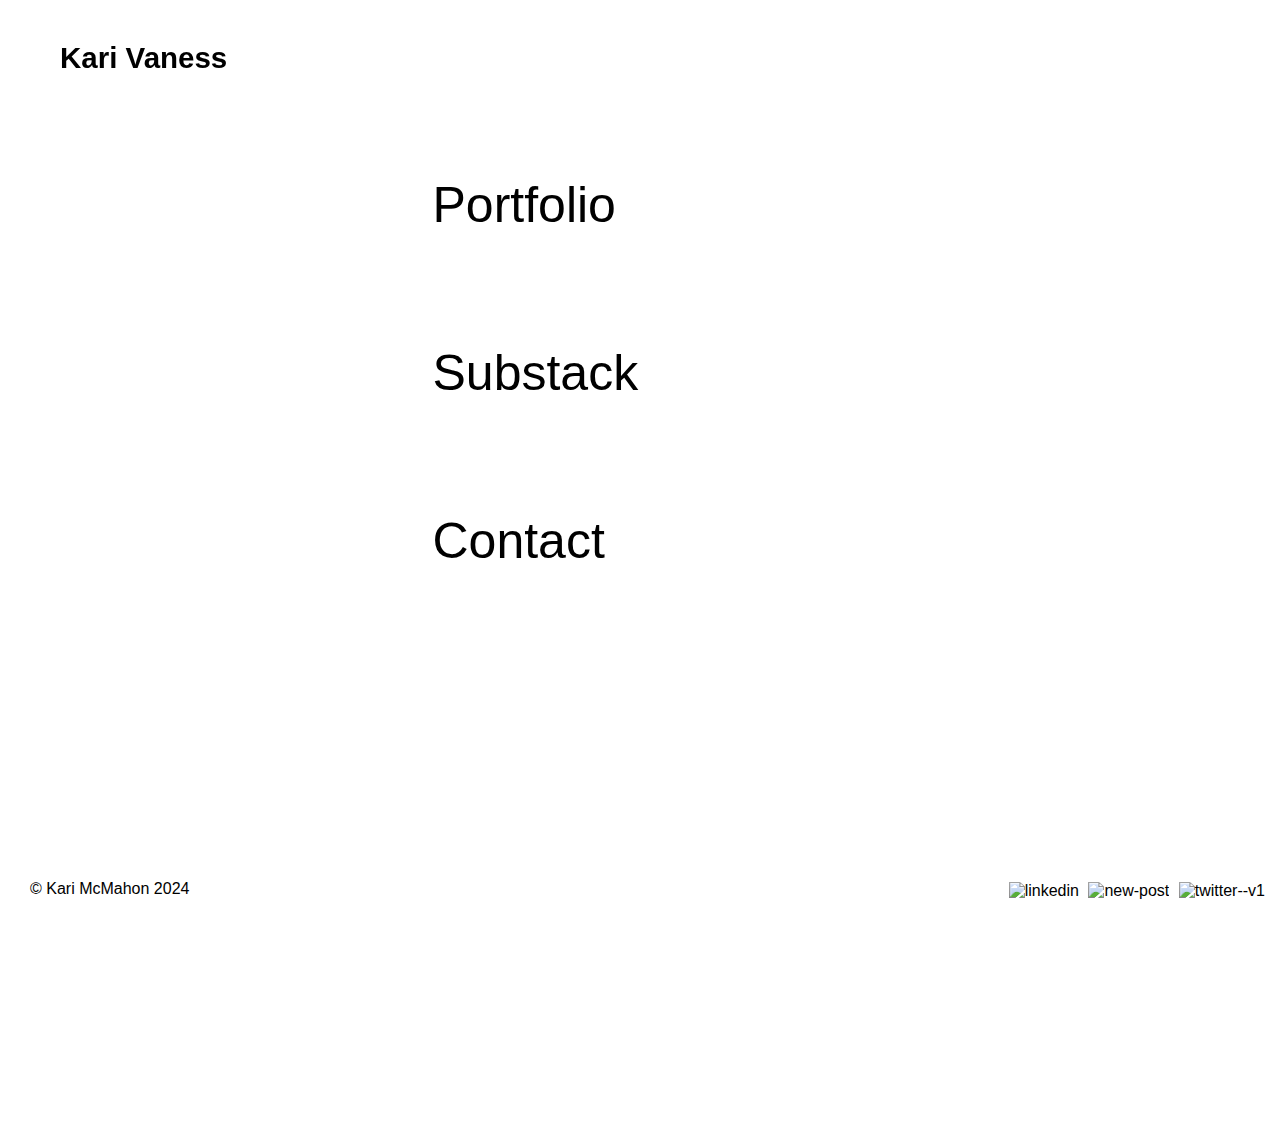
==== html/homepage.html @ 05ac5e10 "Moving folders" ====
<!DOCTYPE html>
<html lang="">
<head>
  <meta name="viewport" content="width=device-width, initial-scale=1">
  <title> Kari McMahon </title>
  <link href="../stylesheets/stylesheet.css" media="screen" rel="stylesheet" type="text/css" </link>
</head>


<body>


<!-- Socials links header -->
 

   
  <!-- Title Header -->
  <header class="header">

  	<div class="header-wrapper">          
        <h1 class="header-title">
            <a href="../html/homepage.html">
                <font style="font-size:29.5px" id="introHeader"></font><br/>  <font size="2" id="introBio"></font>
            </a>
        </h1>           
  </header>

 
  


 <main class="container">
    
    <!--<menu-link linkName="About" linkURL="https://uk.linkedin.com/" ></menu-link>-->
    <menu-link linkName="Portfolio" linkURL="portfolioDirectory.html" ></menu-link>
    <menu-link linkName="Substack" linkURL="https://karivmcmahon.substack.com/" ></menu-link>
    <menu-link linkName="Contact" linkURL="mailto:kari.mcmahon.freelance@proton.me" ></menu-link>
    
  </main>

   <footer class="footer">
  	<div class="copyright">
  		&#169; Kari McMahon 2024
  	</div>
    <div class="socials">
        <a href="https://uk.linkedin.com/in/kari-mcmahon-6458264b"><img width="25" height="25" src="https://img.icons8.com/ios-filled/50/linkedin.png" alt="linkedin"/></a>
        <a href="mailto:kari.mcmahon.freelance@proton.me"><img width="25" height="28" src="https://img.icons8.com/ios-glyphs/30/new-post.png" alt="new-post"/></a>
        <a href="https://twitter.com/karivmcmahon?lang=en"><img width="25" height="28" src="https://img.icons8.com/ios-glyphs/30/twitter--v1.png" alt="twitter--v1"/></a>
     </div>
  
  </footer>


  <script src="https://code.jquery.com/jquery-3.3.1.slim.min.js" integrity="sha384-q8i/X+965DzO0rT7abK41JStQIAqVgRVzpbzo5smXKp4YfRvH+8abtTE1Pi6jizo" crossorigin="anonymous"></script>
  <script src="https://cdnjs.cloudflare.com/ajax/libs/popper.js/1.14.7/umd/popper.min.js" integrity="sha384-UO2eT0CpHqdSJQ6hJty5KVphtPhzWj9WO1clHTMGa3JDZwrnQq4sF86dIHNDz0W1" crossorigin="anonymous"></script>
  <script src="https://stackpath.bootstrapcdn.com/bootstrap/4.3.1/js/bootstrap.min.js" integrity="sha384-JjSmVgyd0p3pXB1rRibZUAYoIIy6OrQ6VrjIEaFf/nJGzIxFDsf4x0xIM+B07jRM" crossorigin="anonymous"></script>
  <script type="text/javascript" src="../js/headerWriter.js"></script>
  <script type="text/javascript" src="../js/menuNavigator.js"></script>

</body>

</html>
---- stylesheets/stylesheet.css ----
/**
 * 
 * HTML & BODY STYLES
 **/

html {
  box-sizing: border-box;
  height: 100%; }

body {
  min-height: 100%;
  height: auto;
  background-color: #ffffff;
  color: #000000;
  margin:0;
  padding:0;
  -webkit-font-smoothing: antialiased;
  -moz-osx-font-smoothing: grayscale; }

body:not(.no-padding) 
  {
    padding-top: 80px;
    padding-bottom: 120px; 
  }

 @media screen and (min-width: 749px) 
  {
    body:not(.no-padding) {
      padding-left: 30px;
      padding-top: 120px; } 
  }

a {
  outline: none;
  color: inherit;
  text-decoration: inherit;
  transition: all 0.15s ease; }
  a:focus {
    outline: none !important; }

/**
 * HEADER
 **/

.header {
  position: fixed;
  top: 0;
  z-index: 1;
  padding: 20px 0 0 30px;
  background-color: white;
  height:100px;
  width:100%;

}
  .header .header-wrapper {
    color: #000000;
    font-family: "Poppins Bold", sans-serif;
    font-weight: bold;
    font-size: 16px;
    font-style: normal;
    text-decoration: none;
    line-height: 1;
    margin: 0;
    transition: all 0.15s ease;
    position:fixed; }
    .header .header-wrapper:hover {
      color: #000000;
      text-decoration: underline; }


.container{
  width:100%;
  height:auto;
  padding: 50px 0 0 50px;
}

.footer{
   font-family: "Helvetica Neue", Arial, Helvetica, sans-serif;
   position: fixed; 
   bottom: 0; 
   left: 0; 
   z-index: 10;
   padding: 20px 0 0 30px;
   width: 100%;
   height:20px;
   background-color: white;
}

.socials{ 
  position:absolute;
  bottom:0px;
  right:40px;

}
.socials img{
  padding-right:5px;
}

.copyright{
  
  
}
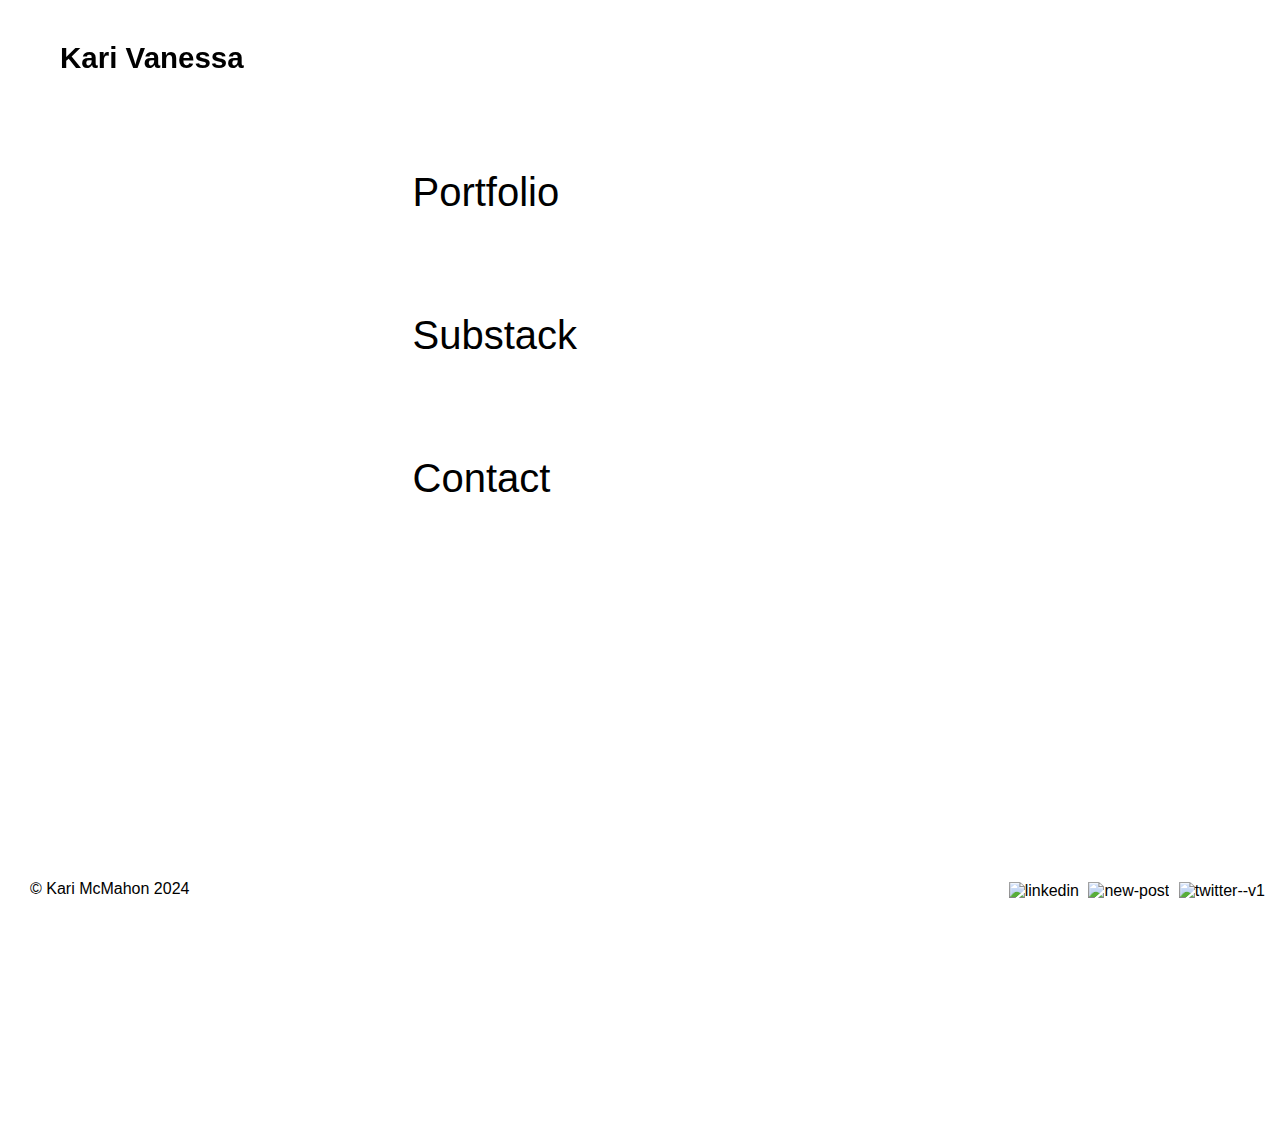
==== commit e163211e: "Adding an ability to filter by publication type" ====
--- a/html/homepage.html
+++ b/html/homepage.html
@@ -3,7 +3,8 @@
 <html lang="">
 <head>
   <meta name="viewport" content="width=device-width, initial-scale=1">
-  <title> Kari McMahon </title>
+  <title> Kari McMahon — Freelance Journalist</title>
+  <meta name="description" content="Kari McMahon is a London-based freelance journalist with experience in editing, writing and software development."/>
   <link href="../stylesheets/stylesheet.css" media="screen" rel="stylesheet" type="text/css" </link>
 </head>
 
--- a/stylesheets/stylesheet.css
+++ b/stylesheets/stylesheet.css
@@ -71,8 +71,15 @@
 .container{
   width:100%;
   height:auto;
-  padding: 50px 0 0 50px;
+  padding: 50px 0 0 30px;
 }
+
+ @media screen and (min-width: 200px) and (max-width:748px) {
+       .container{
+  width:90%;
+
+
+} }
 
 .footer{
    font-family: "Helvetica Neue", Arial, Helvetica, sans-serif;
